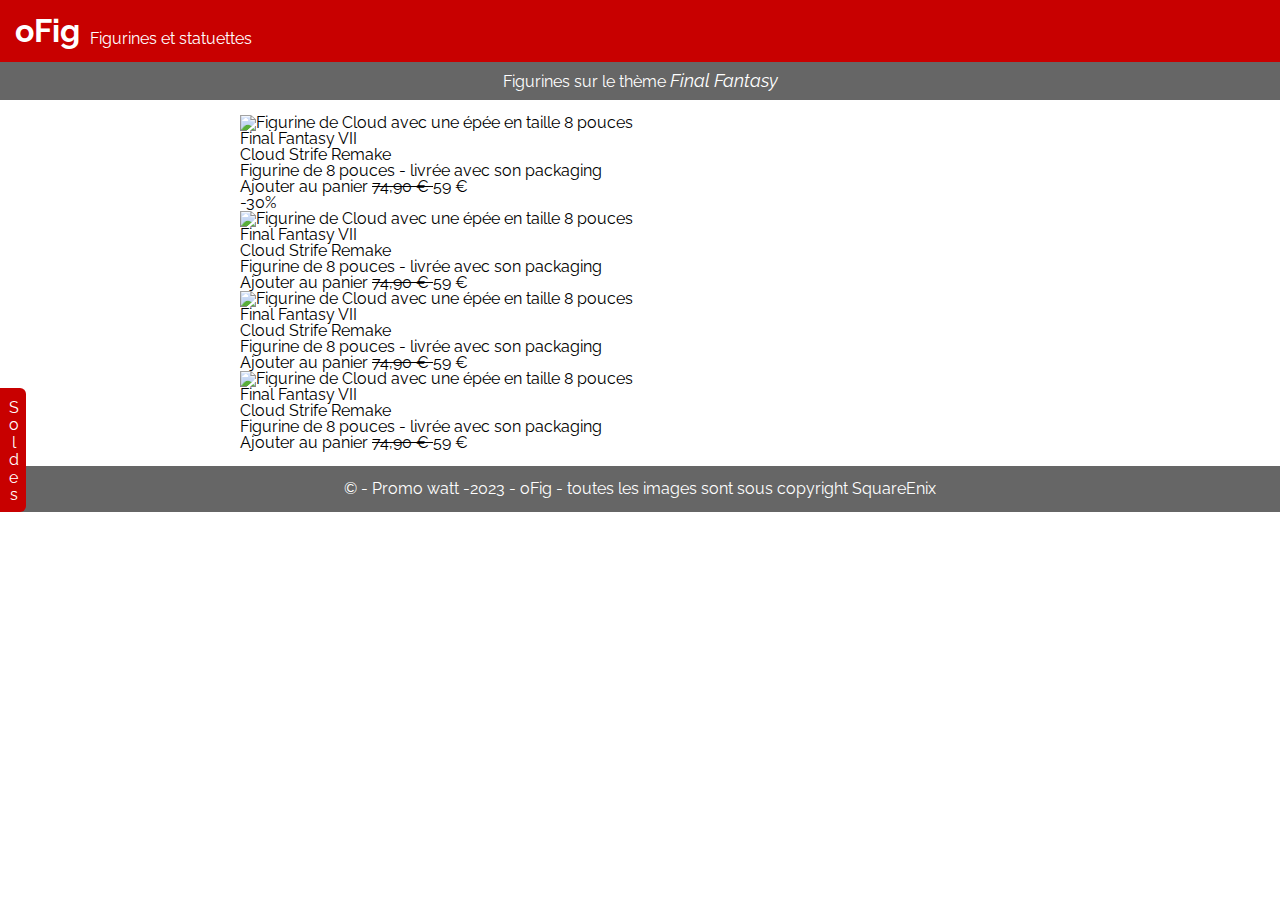
==== index.html @ 709c7ec8 "modifications" ====
<!DOCTYPE html>
<html lang="fr">
    <head>
        <meta charset="UTF-8" />

        <meta name="viewport" content="width=device-width, initial-scale=1.0" />

        <link rel="preconnect" href="https://fonts.googleapis.com" />
        <link rel="preconnect" href="https://fonts.gstatic.com" crossorigin />
        <link
            href="https://fonts.googleapis.com/css2?family=Raleway:ital,wght@0,200;0,400;0,700;1,400&display=swap"
            rel="stylesheet" />

        <link rel="stylesheet" href="../css/reset.css" />
        <link rel="stylesheet" href="../css/style.css" />

        <title>oFig</title>
    </head>
    <body>
        <header class="header">
            <div class="header__title-container">
                <h1 class="header__title">oFig</h1>
                <h2 class="header__subtitle">Figurines et statuettes</h2>
            </div>
            <div class="header__theme-container">
                <h2 class="header__theme-title">
                    Figurines sur le thème
                    <span class="header__theme-title-franchise"
                        >Final Fantasy</span
                    >
                </h2>
            </div>
        </header>
        <main class="container product-list">
            <article class="product-list__item">
                <img
                    class="product-list__item-img"
                    src="../images/cloud.png"
                    alt="Figurine de Cloud avec une épée en taille 8 pouces" />
                <h3 class="product-list__item-saga">Final Fantasy VII</h3>
                <h2 class="product-list__item-title">Cloud Strife Remake</h2>

                <p class="product-list__item-description">
                    Figurine de 8 pouces - livrée avec son packaging
                </p>

                <a href="!#" class="product-list__item-add-to-cart">
                    <span class="product-list__item-add-to-cart-label"
                        >Ajouter au panier
                    </span>
                    <span class="product-list__item-price-container">
                        <s class="product-list__item-price--strike">74,90 € </s>
                        <span class="product-list__item-price">59 €</span>
                    </span>
                </a>
                <div class="product-list__item-promo">-30%</div>
            </article>
            <article class="product-list__item">
                <img
                    class="product-list__item-img"
                    src="../images/aerith.png"
                    alt="Figurine de Cloud avec une épée en taille 8 pouces" />
                <h3 class="product-list__item-saga">Final Fantasy VII</h3>
                <h2 class="product-list__item-title">Cloud Strife Remake</h2>

                <p class="product-list__item-description">
                    Figurine de 8 pouces - livrée avec son packaging
                </p>

                <a href="!#" class="product-list__item-add-to-cart">
                    <span class="product-list__item-add-to-cart-label"
                        >Ajouter au panier
                    </span>
                    <span class="product-list__item-price-container">
                        <s class="product-list__item-price--strike">74,90 € </s>
                        <span class="product-list__item-price">59 €</span>
                    </span>
                </a>
            </article>
            <article class="product-list__item">
                <img
                    class="product-list__item-img"
                    src="../images/tifa.png"
                    alt="Figurine de Cloud avec une épée en taille 8 pouces" />
                <h3 class="product-list__item-saga">Final Fantasy VII</h3>
                <h2 class="product-list__item-title">Cloud Strife Remake</h2>

                <p class="product-list__item-description">
                    Figurine de 8 pouces - livrée avec son packaging
                </p>

                <a href="!#" class="product-list__item-add-to-cart">
                    <span class="product-list__item-add-to-cart-label"
                        >Ajouter au panier
                    </span>
                    <span class="product-list__item-price-container">
                        <s class="product-list__item-price--strike">74,90 € </s>
                        <span class="product-list__item-price">59 €</span>
                    </span>
                </a>
            </article>
            <article class="product-list__item">
                <img
                    class="product-list__item-img"
                    src="../images/vincent.png"
                    alt="Figurine de Cloud avec une épée en taille 8 pouces" />
                <h3 class="product-list__item-saga">Final Fantasy VII</h3>
                <h2 class="product-list__item-title">Cloud Strife Remake</h2>

                <p class="product-list__item-description">
                    Figurine de 8 pouces - livrée avec son packaging
                </p>

                <a href="!#" class="product-list__item-add-to-cart">
                    <span class="product-list__item-add-to-cart-label"
                        >Ajouter au panier
                    </span>
                    <span class="product-list__item-price-container">
                        <s class="product-list__item-price--strike">74,90 € </s>
                        <span class="product-list__item-price">59 €</span>
                    </span>
                </a>
            </article>
        </main>
        <div class="images-x"></div>
        <footer class="footer">
            <p>
                &copy; - Promo watt -2023 - oFig - toutes les images sont sous
                copyright SquareEnix
            </p>
        </footer>

        <!-- <div class="notification">
            <div class="notification__message">on a notre notif</div>
        </div>

        <div class="notification-bis">
            <div class="notification__message">on a notre notif</div>
        </div> -->

        <div class="fixed-sales">Soldes</div>
    </body>
</html>
---- css/style.css ----
body {
  font-family: "Raleway", Arial, sans-serif;
}

.container {
  max-width: 800px;
  margin: 15px auto;
}

/* header */

.header {
  color: #fff;
  position: sticky;
  top: 0;
  z-index: 1;
}

.header__title-container {
  background-color: #c80000;
  padding: 15px;

  display: flex;
  align-items: flex-end;
}

.header__title {
  font-weight: bold;
  font-size: 2rem;
}

.header__subtitle {
  margin-left: 10px;
}

.header__theme-container {
  background-color: #666;
  padding: 10px;
  display: flex;
  justify-content: center;
}

.header__theme-title-franchise {
  font-style: italic;
  font-size: 1.1rem;
}

/* Cart */

.cart-section{
  border-bottom: 1px solid #ccc;
  padding-bottom: 10px;
  margin: 10px 0;
}

.cart-section__title{
  font-weight: bold;
  font-size: 1.5rem;
  margin-bottom: 20px;
}

.cart-delivery{
  display: flex;
  justify-content: space-between;
  margin: 0.3%;
}

.cart-delivery__part-title{
  color: #666;
  font-weight: bold;
  font-size: 1.2rem;
  margin: 20px 0;
}

/* FORM */

.form__label-input{
  display: block;
  margin-top: 3px;
  padding-bottom: 3px;
  font-size: 0.8rem;

}

.form__radio-label,
.form__label-input{
  line-height: 1.5;
  font-size: 0.8rem;
}

.form__input,
.form__textarea{
  border: none;
  border-bottom: 1px solid #ccc;
  background-color: #eee;
  width: 100%;
  line-height: 2;

}


/* Footer */

.footer {
  background: #666 url("../images/deco.png") repeat-x;
  color: #fff;
  background-color: #666;
  padding: 15px;
  display: flex;
  justify-content: center;
}

.fixed-sales {
  position: fixed;
  left: 0;
  top: calc(50% - 124px / 2);
  background-color: #c80000;
  color: #fff;
  padding: 10px 5px;
  writing-mode: vertical-lr;
  text-orientation: upright;
  letter-spacing: -0.1rem;
  border-top-right-radius: 6px;
  border-bottom-right-radius: 6px;
}
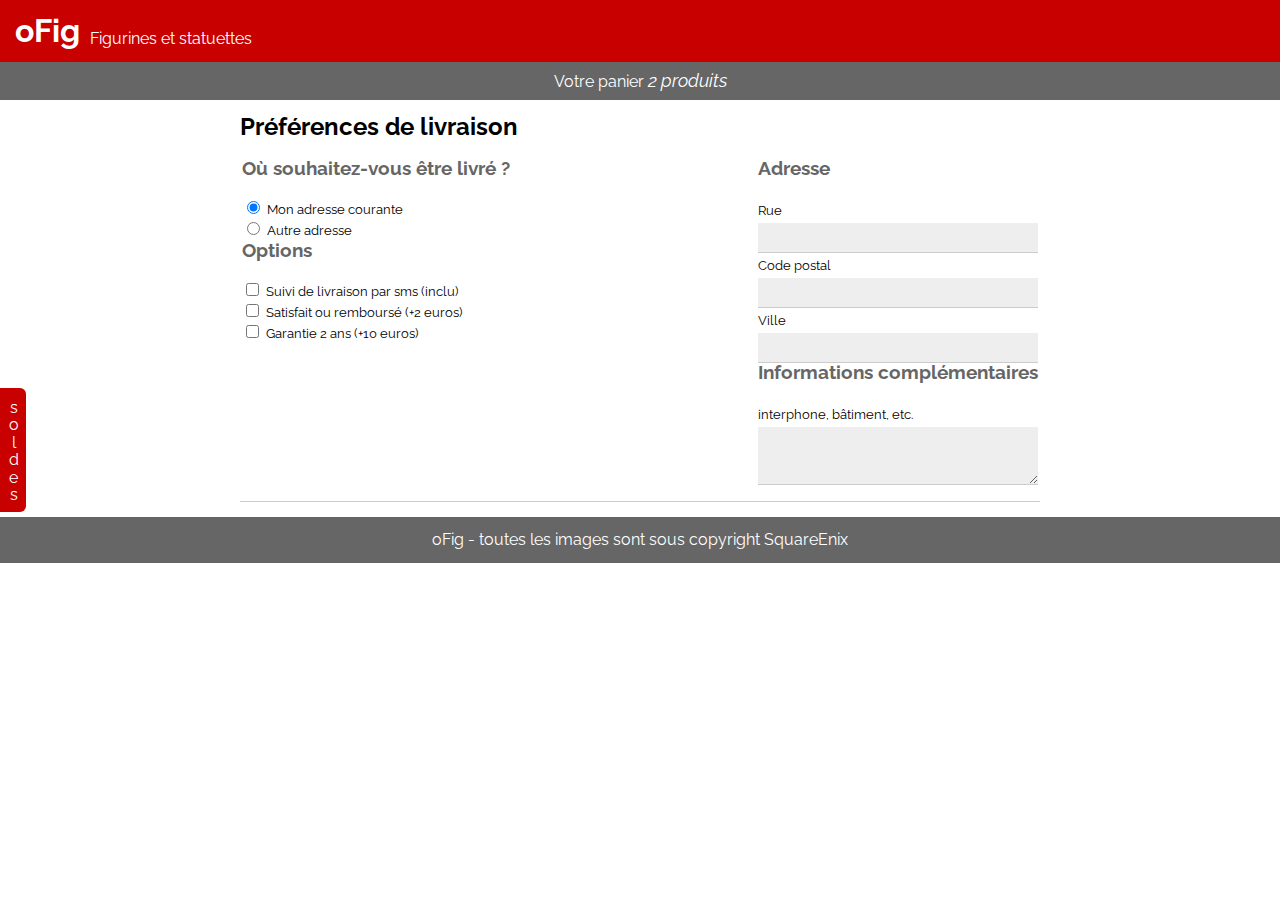
==== commit 61720845: "change name" ====
--- a/index.html
+++ b/index.html
@@ -1,143 +1,159 @@
 <!DOCTYPE html>
-<html lang="fr">
-    <head>
-        <meta charset="UTF-8" />
+<html>
+  <head>
+    <meta charset="UTF-8" />
+    <meta name="viewport" content="width=device-width, initial-scale=1" />
+    <title>Figurines</title>
 
-        <meta name="viewport" content="width=device-width, initial-scale=1.0" />
+    <link
+      href="https://fonts.googleapis.com/css2?family=Raleway:ital,wght@0,100;0,200;0,300;0,400;0,500;0,600;0,700;0,800;0,900;1,100;1,200;1,300;1,400;1,500;1,600;1,700;1,800;1,900&display=swap"
+      rel="stylesheet"
+    />
+    <link rel="stylesheet" href="/css/reset.css" />
+    <link rel="stylesheet" href="/css/style.css" />
+  </head>
+  <body>
+    <header class="header">
+      <div class="header__title-container">
+        <h1 class="header__title">oFig</h1>
+        <h2 class="header__subtitle">Figurines et statuettes</h2>
+      </div>
+      <div class="header__theme-container">
+        <h2 class="header__theme-title">
+          Votre panier
+          <span class="header__theme-title-franchise">2 produits</span>
+        </h2>
+      </div>
+    </header>
 
-        <link rel="preconnect" href="https://fonts.googleapis.com" />
-        <link rel="preconnect" href="https://fonts.gstatic.com" crossorigin />
-        <link
-            href="https://fonts.googleapis.com/css2?family=Raleway:ital,wght@0,200;0,400;0,700;1,400&display=swap"
-            rel="stylesheet" />
+    <main class="container">
+      <form class="form" action="" method="">
+        <section class="cart-section">
+          <h2 class="cart-section__title">Préférences de livraison</h2>
+          <div class="cart-delivery">
+            <div>
+            <fieldset class="cart-delivery__part">
+              <legend class="cart-delivery__part-title">Où souhaitez-vous être livré ?</legend>
+              <div>
+                <input 
+                type="radio"
+                name="adressSelection"
+                id="currentAddress"
+                value="current"
+                class="form__radio"
+                checked
+                />
+                <label for="currentAddress" class="form__radio-label">
+                  Mon adresse courante
+                </label>
+              </div> 
+              <div>
+                <input 
+                type="radio"
+                name="adressSelection"
+                id="otherAddress"
+                value="other"
+                class="form__radio"                
+                />
+                <label for="cotherAdress" class="form__radio-label">
+                  Autre adresse
+                </label> 
+              </div>
+            </fieldset>
+            <fieldset class="cart-delivery__part">
+              <legend class="cart-delivery__part-title">Options</legend>
+              <div>
+                <input 
+                type="checkbox"
+                name="sms"
+                id="followBySms"
+                />
+                <label for="followBySms" class="form__radio-label">Suivi de livraison par sms (inclu)</label>
+              </div>
+              <div>
+                <input 
+                type="checkbox"
+                name="moneyBack"
+                id="moneyBack"
+                />
+                <label for="moneyBack" class="form__radio-label">Satisfait ou remboursé (+2 euros)</label>
+              </div>
+              <div>
+                <input 
+                type="checkbox"
+                name="care"
+                id="care"
+                />
+                <label for="care" class="form__radio-label">Garantie 2 ans (+10 euros)</label>
+                </div>
+            </fieldset>
+          </div>
+          <div>
+            <fieldset class="cart-delivery__part">
+              <legend class="cart-delivery__part-title">Adresse</legend>
+              <div>
+              <label for="street" class="form__label-input">Rue</label>
+              <input
+              type="text"
+              id="street"
+              name="street"
+              class="form__input"
+              /> 
+            </div>
+            <div>
+              <label for="ZipCode" class="form__label-input">Code postal</label>
+              <input
+              type="text"
+              id="ZipCode"
+              name="ZipCode"
+              class="form__input"
+              />
+            </div>
+            <div>
+              <label for="city" class="form__label-input">Ville</label>
+              <input
+              type="text"
+              id="city"
+              name="city"
+              class="form__input"
+              >
+            </div>           
+            </fieldset>
+            <fieldset class="cart-delivery__part">
+              <legend class="cart-delivery__part-title">Informations complémentaires</legend>
+              <div>
+                <label for="complement" class="form__label-input">interphone, bâtiment, etc.</label>
+                <textarea
+                name="complement"
+                id="complement"
+                class="form__textarea">
+              </textarea>
+              </div>
+            </fieldset>
+          </div>
+          </div>
+        </section>
 
-        <link rel="stylesheet" href="../css/reset.css" />
-        <link rel="stylesheet" href="../css/style.css" />
 
-        <title>oFig</title>
-    </head>
-    <body>
-        <header class="header">
-            <div class="header__title-container">
-                <h1 class="header__title">oFig</h1>
-                <h2 class="header__subtitle">Figurines et statuettes</h2>
-            </div>
-            <div class="header__theme-container">
-                <h2 class="header__theme-title">
-                    Figurines sur le thème
-                    <span class="header__theme-title-franchise"
-                        >Final Fantasy</span
-                    >
-                </h2>
-            </div>
-        </header>
-        <main class="container product-list">
-            <article class="product-list__item">
-                <img
-                    class="product-list__item-img"
-                    src="../images/cloud.png"
-                    alt="Figurine de Cloud avec une épée en taille 8 pouces" />
-                <h3 class="product-list__item-saga">Final Fantasy VII</h3>
-                <h2 class="product-list__item-title">Cloud Strife Remake</h2>
+      </form>
 
-                <p class="product-list__item-description">
-                    Figurine de 8 pouces - livrée avec son packaging
-                </p>
 
-                <a href="!#" class="product-list__item-add-to-cart">
-                    <span class="product-list__item-add-to-cart-label"
-                        >Ajouter au panier
-                    </span>
-                    <span class="product-list__item-price-container">
-                        <s class="product-list__item-price--strike">74,90 € </s>
-                        <span class="product-list__item-price">59 €</span>
-                    </span>
-                </a>
-                <div class="product-list__item-promo">-30%</div>
-            </article>
-            <article class="product-list__item">
-                <img
-                    class="product-list__item-img"
-                    src="../images/aerith.png"
-                    alt="Figurine de Cloud avec une épée en taille 8 pouces" />
-                <h3 class="product-list__item-saga">Final Fantasy VII</h3>
-                <h2 class="product-list__item-title">Cloud Strife Remake</h2>
 
-                <p class="product-list__item-description">
-                    Figurine de 8 pouces - livrée avec son packaging
-                </p>
+      
 
-                <a href="!#" class="product-list__item-add-to-cart">
-                    <span class="product-list__item-add-to-cart-label"
-                        >Ajouter au panier
-                    </span>
-                    <span class="product-list__item-price-container">
-                        <s class="product-list__item-price--strike">74,90 € </s>
-                        <span class="product-list__item-price">59 €</span>
-                    </span>
-                </a>
-            </article>
-            <article class="product-list__item">
-                <img
-                    class="product-list__item-img"
-                    src="../images/tifa.png"
-                    alt="Figurine de Cloud avec une épée en taille 8 pouces" />
-                <h3 class="product-list__item-saga">Final Fantasy VII</h3>
-                <h2 class="product-list__item-title">Cloud Strife Remake</h2>
 
-                <p class="product-list__item-description">
-                    Figurine de 8 pouces - livrée avec son packaging
-                </p>
 
-                <a href="!#" class="product-list__item-add-to-cart">
-                    <span class="product-list__item-add-to-cart-label"
-                        >Ajouter au panier
-                    </span>
-                    <span class="product-list__item-price-container">
-                        <s class="product-list__item-price--strike">74,90 € </s>
-                        <span class="product-list__item-price">59 €</span>
-                    </span>
-                </a>
-            </article>
-            <article class="product-list__item">
-                <img
-                    class="product-list__item-img"
-                    src="../images/vincent.png"
-                    alt="Figurine de Cloud avec une épée en taille 8 pouces" />
-                <h3 class="product-list__item-saga">Final Fantasy VII</h3>
-                <h2 class="product-list__item-title">Cloud Strife Remake</h2>
 
-                <p class="product-list__item-description">
-                    Figurine de 8 pouces - livrée avec son packaging
-                </p>
 
-                <a href="!#" class="product-list__item-add-to-cart">
-                    <span class="product-list__item-add-to-cart-label"
-                        >Ajouter au panier
-                    </span>
-                    <span class="product-list__item-price-container">
-                        <s class="product-list__item-price--strike">74,90 € </s>
-                        <span class="product-list__item-price">59 €</span>
-                    </span>
-                </a>
-            </article>
-        </main>
-        <div class="images-x"></div>
-        <footer class="footer">
-            <p>
-                &copy; - Promo watt -2023 - oFig - toutes les images sont sous
-                copyright SquareEnix
-            </p>
-        </footer>
+    </main>
 
-        <!-- <div class="notification">
-            <div class="notification__message">on a notre notif</div>
-        </div>
 
-        <div class="notification-bis">
-            <div class="notification__message">on a notre notif</div>
-        </div> -->
+    
 
-        <div class="fixed-sales">Soldes</div>
-    </body>
+    <footer class="footer">
+      oFig - toutes les images sont sous copyright SquareEnix
+    </footer>
+
+    <div class="fixed-sales">soldes</div>
+  </body>
 </html>
